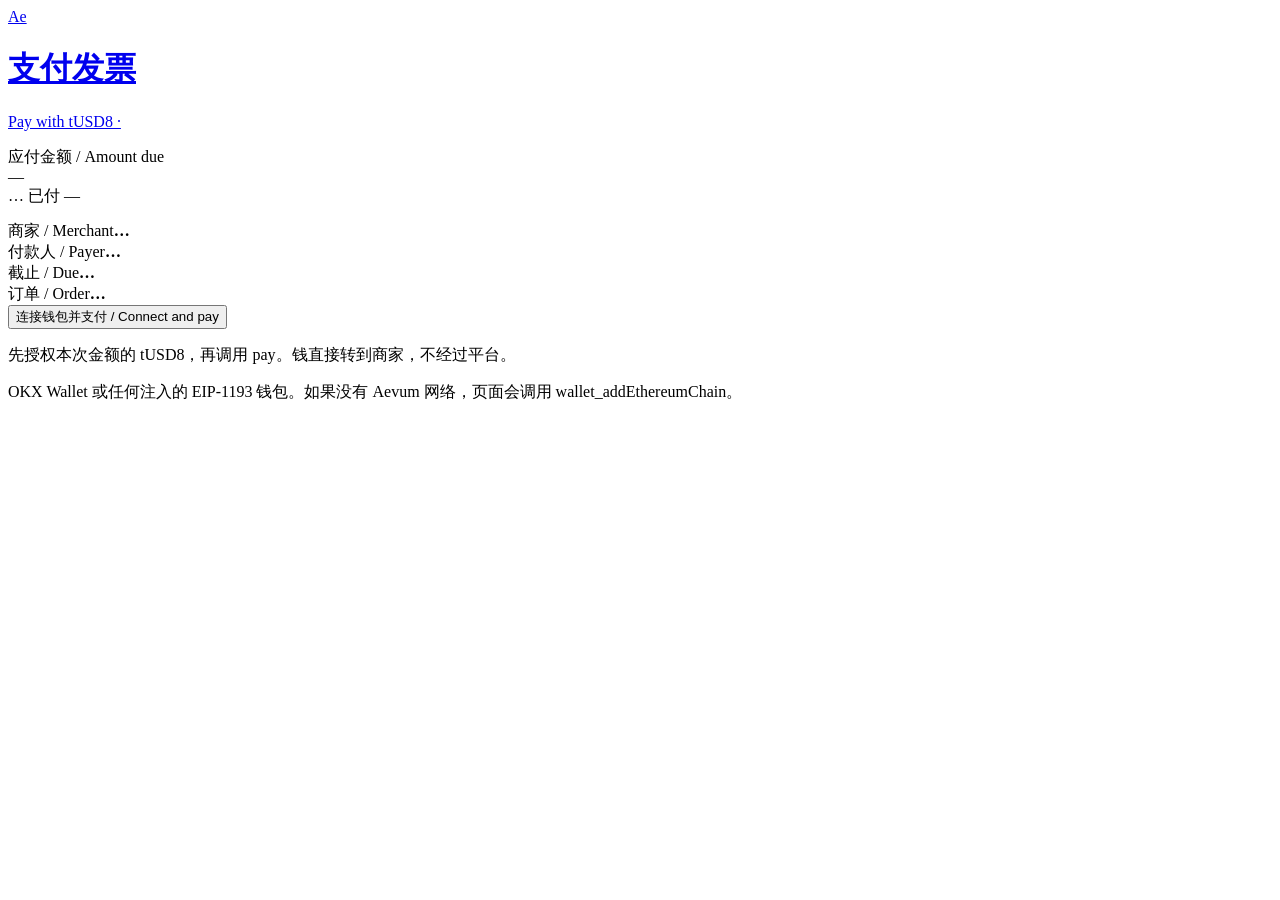
==== frontend/pay.html @ 332ba946 "Build the Aevum Pay invoice product. Non-custodial InvoicePayment on Solidity 0.8.24/shanghai, a Spr" ====
<!DOCTYPE html>
<html lang="zh-CN">
<head>
  <meta charset="utf-8" />
  <meta name="viewport" content="width=device-width, initial-scale=1" />
  <title>Aevum Pay · 支付</title>
  <link rel="stylesheet" href="/css/app.css" />
</head>
<body>
  <div class="wrap">
    <header class="top">
      <a class="brand" href="/">
        <div class="mark">Ae</div>
        <div>
          <h1>支付发票</h1>
          <p>Pay with tUSD8 · <span id="network"></span></p>
        </div>
      </a>
    </header>
    <div id="banner" class="banner" hidden></div>
    <section class="card pay-hero">
      <div class="hint">应付金额 / Amount due</div>
      <div class="amount" id="amount">—</div>
      <div class="row" style="margin-bottom:14px">
        <span id="status" class="status">…</span>
        <span class="hint" style="margin:0">已付 <span id="paid">—</span></span>
      </div>
      <div class="meta">
        <div>商家 / Merchant<strong id="merchant">…</strong></div>
        <div>付款人 / Payer<strong id="payer">…</strong></div>
        <div>截止 / Due<strong id="due">…</strong></div>
        <div>订单 / Order<strong id="order">…</strong></div>
      </div>
      <div id="partial-wrap" hidden>
        <label>本次支付 tUSD8 <span>/ this payment</span></label>
        <input id="partial" type="text" inputmode="decimal" />
      </div>
      <div class="actions">
        <button id="connect" type="button">连接钱包并支付 / Connect and pay</button>
      </div>
      <p class="hint">先授权本次金额的 tUSD8，再调用 pay。钱直接转到商家，不经过平台。</p>
      <p class="mono" id="tx"></p>
    </section>
    <footer class="note">OKX Wallet 或任何注入的 EIP-1193 钱包。如果没有 Aevum 网络，页面会调用 wallet_addEthereumChain。</footer>
  </div>
  <script src="/vendor/ethers.umd.min.js"></script>
  <script src="/js/app.js"></script>
  <script src="/js/pay.js"></script>
</body>
</html>
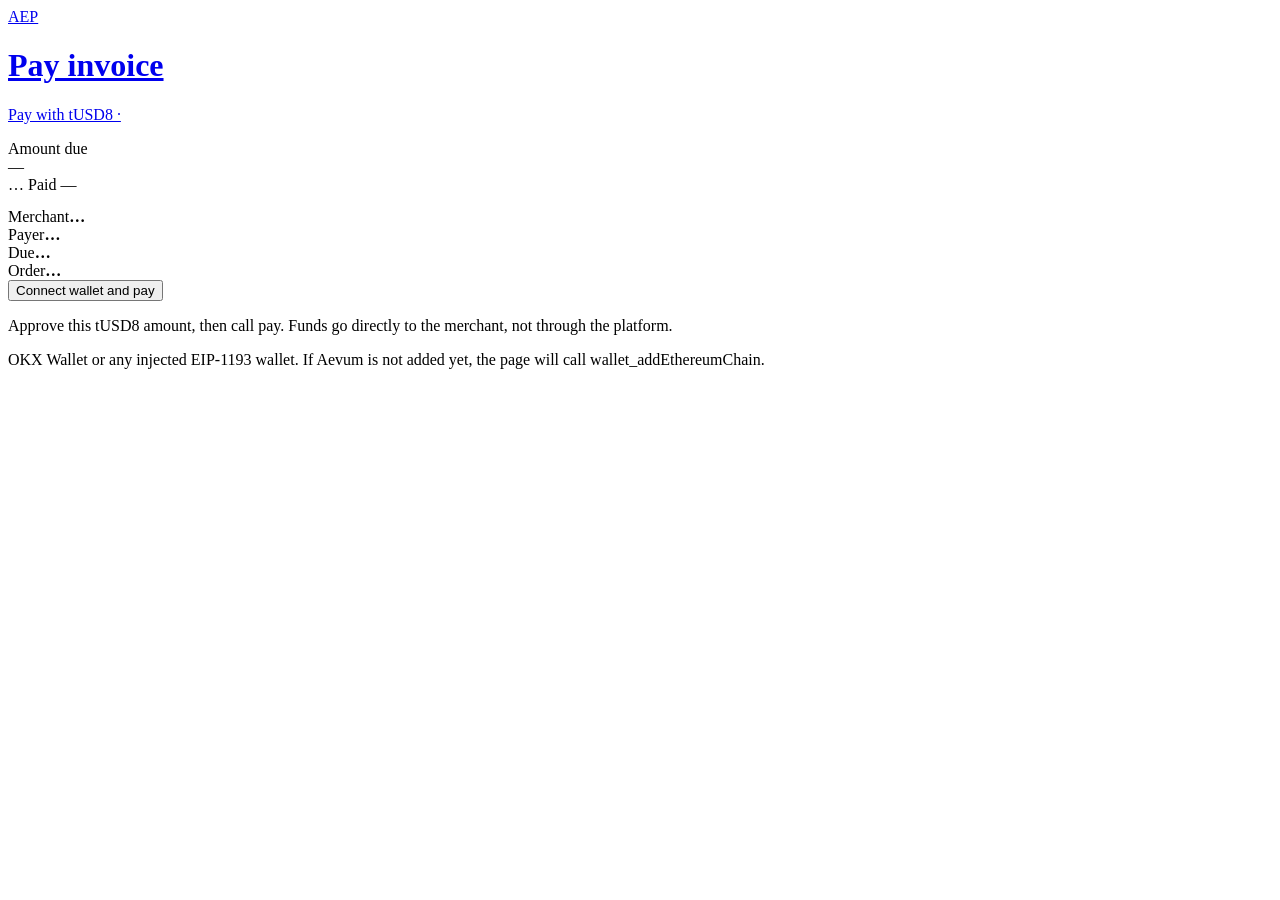
==== commit 4e3b3a70: "Switch the live UI to English and add a simple AEP wordmark. Make English the only language on the m" ====
--- a/frontend/pay.html
+++ b/frontend/pay.html
@@ -1,47 +1,50 @@
 <!DOCTYPE html>
-<html lang="zh-CN">
+<html lang="en">
 <head>
   <meta charset="utf-8" />
   <meta name="viewport" content="width=device-width, initial-scale=1" />
-  <title>Aevum Pay · 支付</title>
+  <title>Aevum Pay · Pay</title>
   <link rel="stylesheet" href="/css/app.css" />
+  <link rel="icon" href="/favicon.svg" type="image/svg+xml" />
+  <link rel="icon" href="/favicon.png" type="image/png" sizes="32x32" />
 </head>
 <body>
   <div class="wrap">
     <header class="top">
       <a class="brand" href="/">
-        <div class="mark">Ae</div>
+        <div class="mark" aria-hidden="true">AEP</div>
         <div>
-          <h1>支付发票</h1>
+          <h1>Pay invoice</h1>
           <p>Pay with tUSD8 · <span id="network"></span></p>
         </div>
       </a>
     </header>
     <div id="banner" class="banner" hidden></div>
     <section class="card pay-hero">
-      <div class="hint">应付金额 / Amount due</div>
+      <div class="hint">Amount due</div>
       <div class="amount" id="amount">—</div>
       <div class="row" style="margin-bottom:14px">
         <span id="status" class="status">…</span>
-        <span class="hint" style="margin:0">已付 <span id="paid">—</span></span>
+        <span class="hint" style="margin:0">Paid <span id="paid">—</span></span>
       </div>
       <div class="meta">
-        <div>商家 / Merchant<strong id="merchant">…</strong></div>
-        <div>付款人 / Payer<strong id="payer">…</strong></div>
-        <div>截止 / Due<strong id="due">…</strong></div>
-        <div>订单 / Order<strong id="order">…</strong></div>
+        <div>Merchant<strong id="merchant" class="mono">…</strong></div>
+        <div>Payer<strong id="payer" class="mono">…</strong></div>
+        <div>Due<strong id="due">…</strong></div>
+        <div>Order<strong id="order">…</strong></div>
       </div>
       <div id="partial-wrap" hidden>
-        <label>本次支付 tUSD8 <span>/ this payment</span></label>
-        <input id="partial" type="text" inputmode="decimal" />
+        <label for="partial">This payment (tUSD8)</label>
+        <input id="partial" type="text" inputmode="decimal" placeholder="e.g. 5" />
       </div>
       <div class="actions">
-        <button id="connect" type="button">连接钱包并支付 / Connect and pay</button>
+        <button id="connect" type="button">Connect wallet and pay</button>
+        <a id="receipt-link" class="text-link" hidden href="">View receipt</a>
       </div>
-      <p class="hint">先授权本次金额的 tUSD8，再调用 pay。钱直接转到商家，不经过平台。</p>
-      <p class="mono" id="tx"></p>
+      <p class="hint">Approve this tUSD8 amount, then call pay. Funds go directly to the merchant, not through the platform.</p>
+      <p class="mono tx-line" id="tx"></p>
     </section>
-    <footer class="note">OKX Wallet 或任何注入的 EIP-1193 钱包。如果没有 Aevum 网络，页面会调用 wallet_addEthereumChain。</footer>
+    <footer class="note">OKX Wallet or any injected EIP-1193 wallet. If Aevum is not added yet, the page will call wallet_addEthereumChain.</footer>
   </div>
   <script src="/vendor/ethers.umd.min.js"></script>
   <script src="/js/app.js"></script>
